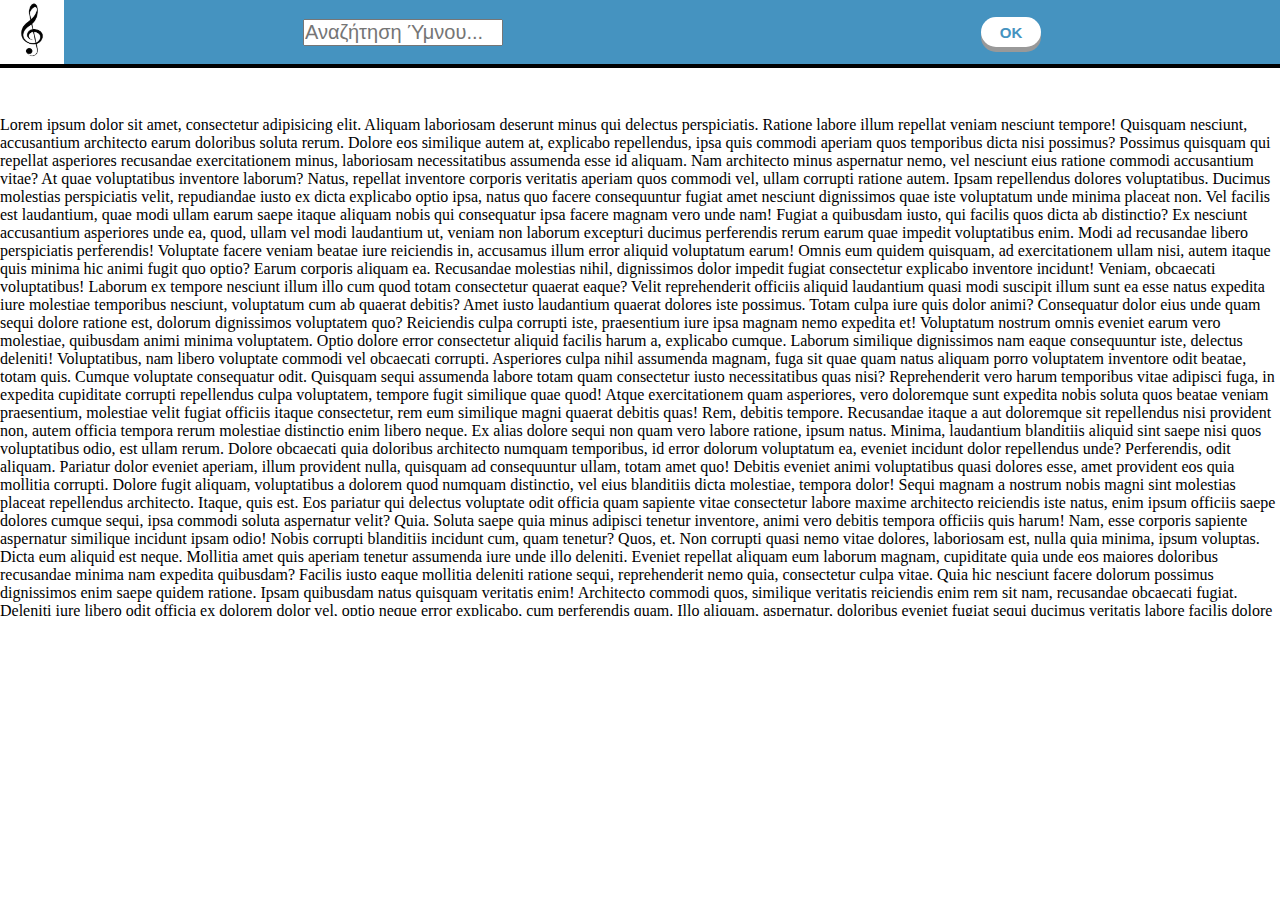
==== imnologio/index.html @ b775e33a "added imnologio folder (project)" ====
<!DOCTYPE html>
<html lang="en">
<head>
    <meta charset="UTF-8">
    <meta name="viewport" content="width=device-width, initial-scale=1.0">
    <meta http-equiv="X-UA-Compatible" content="ie=edge">
    <link rel="stylesheet" href="style.css">
    <title>Υμνολόγιο Νεολαίας</title>
</head>
<body>
    <header class="header-container">
        <a href="#" onclick="showContents()"><img src="img/solkey.png" alt="logo" class="header-img"></a>
        <input type="text" name="" id="" class="header-search"
        placeholder="Αναζήτηση Ύμνου...">
        <button id="sendReq" onclick='init();'>OK</button>
    </header>

    <div class="border"></div>

    <div class="content">Lorem ipsum dolor sit amet, consectetur adipisicing elit. Aliquam laboriosam deserunt minus qui delectus perspiciatis. Ratione labore illum repellat veniam nesciunt tempore! Quisquam nesciunt, accusantium architecto earum doloribus soluta rerum.
    Dolore eos similique autem at, explicabo repellendus, ipsa quis commodi aperiam quos temporibus dicta nisi possimus? Possimus quisquam qui repellat asperiores recusandae exercitationem minus, laboriosam necessitatibus assumenda esse id aliquam.
    Nam architecto minus aspernatur nemo, vel nesciunt eius ratione commodi accusantium vitae? At quae voluptatibus inventore laborum? Natus, repellat inventore corporis veritatis aperiam quos commodi vel, ullam corrupti ratione autem.
    Ipsam repellendus dolores voluptatibus. Ducimus molestias perspiciatis velit, repudiandae iusto ex dicta explicabo optio ipsa, natus quo facere consequuntur fugiat amet nesciunt dignissimos quae iste voluptatum unde minima placeat non.
    Vel facilis est laudantium, quae modi ullam earum saepe itaque aliquam nobis qui consequatur ipsa facere magnam vero unde nam! Fugiat a quibusdam iusto, qui facilis quos dicta ab distinctio?
    Ex nesciunt accusantium asperiores unde ea, quod, ullam vel modi laudantium ut, veniam non laborum excepturi ducimus perferendis rerum earum quae impedit voluptatibus enim. Modi ad recusandae libero perspiciatis perferendis!
    Voluptate facere veniam beatae iure reiciendis in, accusamus illum error aliquid voluptatum earum! Omnis eum quidem quisquam, ad exercitationem ullam nisi, autem itaque quis minima hic animi fugit quo optio?
    Earum corporis aliquam ea. Recusandae molestias nihil, dignissimos dolor impedit fugiat consectetur explicabo inventore incidunt! Veniam, obcaecati voluptatibus! Laborum ex tempore nesciunt illum illo cum quod totam consectetur quaerat eaque?
    Velit reprehenderit officiis aliquid laudantium quasi modi suscipit illum sunt ea esse natus expedita iure molestiae temporibus nesciunt, voluptatum cum ab quaerat debitis? Amet iusto laudantium quaerat dolores iste possimus.
    Totam culpa iure quis dolor animi? Consequatur dolor eius unde quam sequi dolore ratione est, dolorum dignissimos voluptatem quo? Reiciendis culpa corrupti iste, praesentium iure ipsa magnam nemo expedita et!
    Voluptatum nostrum omnis eveniet earum vero molestiae, quibusdam animi minima voluptatem. Optio dolore error consectetur aliquid facilis harum a, explicabo cumque. Laborum similique dignissimos nam eaque consequuntur iste, delectus deleniti!
    Voluptatibus, nam libero voluptate commodi vel obcaecati corrupti. Asperiores culpa nihil assumenda magnam, fuga sit quae quam natus aliquam porro voluptatem inventore odit beatae, totam quis. Cumque voluptate consequatur odit.
    Quisquam sequi assumenda labore totam quam consectetur iusto necessitatibus quas nisi? Reprehenderit vero harum temporibus vitae adipisci fuga, in expedita cupiditate corrupti repellendus culpa voluptatem, tempore fugit similique quae quod!
    Atque exercitationem quam asperiores, vero doloremque sunt expedita nobis soluta quos beatae veniam praesentium, molestiae velit fugiat officiis itaque consectetur, rem eum similique magni quaerat debitis quas! Rem, debitis tempore.
    Recusandae itaque a aut doloremque sit repellendus nisi provident non, autem officia tempora rerum molestiae distinctio enim libero neque. Ex alias dolore sequi non quam vero labore ratione, ipsum natus.
    Minima, laudantium blanditiis aliquid sint saepe nisi quos voluptatibus odio, est ullam rerum. Dolore obcaecati quia doloribus architecto numquam temporibus, id error dolorum voluptatum ea, eveniet incidunt dolor repellendus unde?
    Perferendis, odit aliquam. Pariatur dolor eveniet aperiam, illum provident nulla, quisquam ad consequuntur ullam, totam amet quo! Debitis eveniet animi voluptatibus quasi dolores esse, amet provident eos quia mollitia corrupti.
    Dolore fugit aliquam, voluptatibus a dolorem quod numquam distinctio, vel eius blanditiis dicta molestiae, tempora dolor! Sequi magnam a nostrum nobis magni sint molestias placeat repellendus architecto. Itaque, quis est.
    Eos pariatur qui delectus voluptate odit officia quam sapiente vitae consectetur labore maxime architecto reiciendis iste natus, enim ipsum officiis saepe dolores cumque sequi, ipsa commodi soluta aspernatur velit? Quia.
    Soluta saepe quia minus adipisci tenetur inventore, animi vero debitis tempora officiis quis harum! Nam, esse corporis sapiente aspernatur similique incidunt ipsam odio! Nobis corrupti blanditiis incidunt cum, quam tenetur?
    Quos, et. Non corrupti quasi nemo vitae dolores, laboriosam est, nulla quia minima, ipsum voluptas. Dicta eum aliquid est neque. Mollitia amet quis aperiam tenetur assumenda iure unde illo deleniti.
    Eveniet repellat aliquam eum laborum magnam, cupiditate quia unde eos maiores doloribus recusandae minima nam expedita quibusdam? Facilis iusto eaque mollitia deleniti ratione sequi, reprehenderit nemo quia, consectetur culpa vitae.
    Quia hic nesciunt facere dolorum possimus dignissimos enim saepe quidem ratione. Ipsam quibusdam natus quisquam veritatis enim! Architecto commodi quos, similique veritatis reiciendis enim rem sit nam, recusandae obcaecati fugiat.
    Deleniti iure libero odit officia ex dolorem dolor vel, optio neque error explicabo, cum perferendis quam. Illo aliquam, aspernatur, doloribus eveniet fugiat sequi ducimus veritatis labore facilis dolore libero magni.
    Vero molestias nesciunt voluptate? Distinctio asperiores unde eveniet, eum maxime, neque vero maiores sunt porro accusantium modi laudantium magni libero earum pariatur, dolorem enim. Dicta, aperiam. Odit incidunt eaque eos.
    Cumque iste assumenda delectus officiis laboriosam ipsum ea voluptatem officia, ratione modi facere reiciendis esse. Voluptate commodi, aliquam cupiditate, nihil nulla dolor voluptatibus, dolorum provident sed consectetur illo quam labore?
    Molestias tempora, esse sunt enim ea quis assumenda perspiciatis exercitationem sapiente minus ipsum vero harum voluptatum fugit voluptas voluptate adipisci dolorum nihil ad perferendis tempore sed modi. Ad, fuga illo?
    Maxime odio rerum accusantium explicabo rem obcaecati dolores consectetur ipsa, eius vel, possimus eligendi temporibus similique ducimus ex veniam, accusamus cumque aliquam aspernatur! Eligendi nam, quod autem temporibus minima nesciunt.
    Recusandae dolorum deserunt excepturi iusto rem unde fuga, voluptate est atque asperiores! Minima facilis sint placeat voluptatum voluptatem, voluptate ab commodi magni amet rerum corporis omnis exercitationem illum maiores consectetur.
    Quae nihil nulla rerum, mollitia tenetur ratione corporis iusto eveniet eum, consectetur fuga tempora sequi, quod eaque laborum cupiditate voluptatibus optio impedit eligendi! Dicta nisi ullam molestiae nostrum? Pariatur, quae!
    Quod, magnam, soluta facilis velit repellendus aperiam in, similique iste ipsum amet ut hic tenetur consectetur omnis fugiat sunt quam! Architecto dolores cupiditate voluptate reprehenderit saepe. Non dolorum iste provident.
    Accusantium rerum alias illum laudantium! Ipsam id consequatur provident obcaecati architecto tempore, temporibus aliquid possimus laudantium doloremque eos omnis aspernatur, saepe enim natus totam reprehenderit, quo doloribus quas deleniti earum.
    Autem vel eveniet blanditiis cumque qui! Temporibus dolorum sit nostrum dicta pariatur consequuntur aliquam inventore numquam voluptate fugiat. Voluptatem aliquid dolorem similique perspiciatis praesentium ipsum quod commodi aliquam amet dolor.
    Perferendis nostrum quas non nihil quos ea maiores reprehenderit, vitae atque placeat est laudantium distinctio ex dolore quisquam voluptatum nam necessitatibus! Rerum necessitatibus reiciendis sapiente quas accusamus officia mollitia quaerat.
    Minima dignissimos id magnam sit molestias, atque neque dolores debitis quas, odio, ducimus at numquam fugiat. Ipsa itaque, architecto quasi, maxime sapiente iusto, ullam numquam incidunt nostrum ipsam nihil animi.
    Architecto cum nobis provident debitis molestias nam itaque quisquam dolorum odit illo animi facere veritatis sit facilis, mollitia illum quae laboriosam nisi sunt obcaecati molestiae sequi, hic ipsa! Consectetur, dignissimos.
    Quasi vero impedit libero sit maxime magni laudantium? Architecto, dolores debitis. Numquam laborum quis illum cupiditate quia? Similique voluptatum vitae corrupti blanditiis deleniti, ipsum aut doloribus porro, recusandae nulla cum!
    Autem nihil illum, recusandae voluptas odio perferendis tempore laboriosam debitis modi, adipisci deleniti! Quod sed illo ratione a temporibus quia molestiae doloremque cupiditate, quo eius possimus expedita, quas cumque repudiandae.
    Aperiam neque possimus tenetur nostrum unde cupiditate placeat. Error, exercitationem minus! Consequatur amet quae nostrum reiciendis, maxime voluptatum explicabo dolorem dolores exercitationem officiis sit nemo consectetur. Earum eaque eos praesentium.
    Quia exercitationem quisquam obcaecati? Dolorum corporis corrupti doloremque mollitia similique molestias, quaerat tempora voluptatem. Quos, tempora dignissimos similique dolore architecto minus consectetur quibusdam ullam perspiciatis error saepe eaque maiores ad.
    Voluptatibus corrupti dicta eius pariatur fugit soluta voluptas quis asperiores hic reprehenderit quam dignissimos nostrum excepturi nobis voluptatem quaerat doloremque, magni sequi eveniet cum facere, impedit dolores repellat veniam! Similique.
    Amet, dolor? Fuga, dolore, minima doloribus itaque in suscipit pariatur, eum tenetur dolor mollitia asperiores labore architecto. Eum nemo est voluptatibus fugiat debitis libero assumenda delectus dolor! Odit, ipsum praesentium?
    Quae dolore quo nulla dicta nihil temporibus nam dolor voluptatem at necessitatibus harum maiores iure enim ea laborum nisi sed incidunt, sunt atque blanditiis! Esse beatae nostrum iure illo alias.
    Omnis totam ipsum, cum, ipsam voluptatibus eveniet est veniam eius quam nisi quos dolore. Quasi natus obcaecati repellat. Iusto rem itaque, perspiciatis esse velit culpa reprehenderit eligendi assumenda minima rerum.
    Doloribus aut unde aliquam voluptatem corporis voluptas magnam esse deserunt earum quas reprehenderit consequatur, nesciunt asperiores, dolorem in tempora labore? Odio officia cumque inventore nisi consectetur voluptatibus doloremque dolores. Aperiam?
    Saepe nesciunt quo ratione. Dolor, voluptatem quos labore quidem ut molestiae perferendis? Quasi cumque culpa recusandae itaque vitae voluptatibus odit, amet velit magnam inventore quis commodi voluptate maiores, natus necessitatibus?
    Optio asperiores ex magnam. Rerum animi odit facilis dolorem officiis suscipit iure hic doloremque, aspernatur, commodi ipsam adipisci assumenda quos, reiciendis consequuntur delectus! Consectetur sequi velit quidem voluptas optio pariatur?
    Adipisci, dolores natus! Temporibus minus tenetur voluptatibus. Dolore veritatis porro inventore, autem possimus dolores tempore, exercitationem quasi enim voluptatum soluta? Enim veritatis omnis ratione nesciunt mollitia quia fugiat alias quisquam?
    Reprehenderit vitae eveniet officiis tempora? Placeat nulla illum sint, deleniti ipsum vitae consequuntur distinctio nesciunt reiciendis quaerat dolorum quos quasi repudiandae quisquam labore illo non, voluptas quibusdam incidunt odit optio!
    Ullam dolores aut eius natus odio iure nesciunt saepe quas blanditiis maxime, assumenda minima, animi incidunt dolorum deserunt ipsa sequi. Asperiores ipsum laborum ad labore numquam deleniti, soluta quis tempore.
    Amet cupiditate asperiores quibusdam eveniet architecto, error inventore. Ad labore impedit id nihil itaque, possimus, maiores a ullam corrupti pariatur ut quia placeat consectetur numquam soluta, repudiandae sunt earum accusantium?
    Accusamus veniam sint exercitationem possimus itaque rerum maiores, temporibus recusandae eius aspernatur provident, deserunt illum nihil ducimus. Nobis velit accusantium voluptatum alias nisi consectetur ea, minima ipsum ipsam, sapiente numquam.
    Ullam consectetur rerum et eligendi id aut quis, aliquam atque ea provident voluptates possimus, sint pariatur repellendus laboriosam illo rem consequatur veritatis aliquid dolore repudiandae voluptas ipsam quos eos? Et.
    Voluptatum est reiciendis aspernatur accusamus, quidem laudantium adipisci numquam molestias aut. Quisquam veniam hic vitae veritatis velit natus quo voluptatum dolor non, distinctio incidunt aliquam vero exercitationem commodi cupiditate delectus.
    Architecto nostrum quos fuga ipsa dignissimos beatae magni minus magnam repellendus doloremque reprehenderit, temporibus, officia expedita sapiente esse ipsam autem, laudantium laborum sed! Exercitationem totam, adipisci id natus ullam asperiores!
    Animi a sunt hic, eveniet asperiores modi sint, accusantium velit minus, sit id ea vel officia illo? Delectus veniam nihil voluptatem nisi perspiciatis corrupti in maiores totam molestiae! Atque, culpa?
    Error, est labore? Pariatur dolorum vero deleniti, quaerat quasi quidem facere, magnam obcaecati consectetur enim harum nisi eveniet alias qui tempora vitae expedita! Inventore quia magni iure veniam debitis sit!
    Suscipit quae reprehenderit facere excepturi enim consequatur obcaecati quasi, sit beatae corrupti unde natus a, temporibus eaque sapiente modi ut blanditiis deserunt, autem et consequuntur magnam? Facilis, illo. Velit, cumque?
    Eum odio maiores voluptatem ipsam aspernatur vitae qui numquam voluptates pariatur nostrum ratione minus, iusto eos possimus nihil facere exercitationem officiis soluta tempora cum earum assumenda quam, expedita sunt? Eum?
    Mollitia laborum molestiae nam iusto eos a laudantium corporis quos doloremque ex blanditiis minus quo doloribus, nihil in laboriosam reprehenderit necessitatibus est. Sint modi illo maiores nulla, quis voluptates aliquid.
    Perspiciatis impedit placeat, reprehenderit porro, perferendis sit delectus a voluptatem asperiores debitis harum. Quos a laudantium, atque error provident officiis modi consectetur reiciendis nobis, nisi eos, quam quis natus recusandae.
    Ad quam ratione cumque obcaecati quo officiis, quis unde totam voluptatum rem facilis aliquid nesciunt, aut beatae ducimus minus quod omnis. Dolorum possimus atque quod. Quae ab possimus doloribus vitae?
    Atque aliquam eligendi alias tenetur neque excepturi consequatur sapiente. Dolorum voluptatibus corporis quos molestiae, expedita doloremque quis mollitia, aliquam vitae ducimus neque repellendus in, alias enim quia rerum consequatur! Quas?
    Repudiandae quasi aperiam possimus porro magnam aliquid suscipit temporibus dicta alias eius dolorum maiores consequuntur rerum ipsa sint totam vitae, iusto tempora eligendi. Temporibus vitae sed consequatur, non doloremque omnis?
    Eum ipsum, officia, suscipit magni itaque accusamus distinctio soluta dolore provident nesciunt incidunt aut odio ex! Impedit ex quia omnis aliquam, similique magni fugiat sapiente eaque veniam exercitationem minus inventore!
    Iusto, non in. In officiis fugiat quia dicta laborum, nisi, delectus explicabo unde rem non laboriosam, at consequuntur quo facilis sequi iste nostrum velit praesentium! Corrupti voluptate quos repellat quam?
    Officia quaerat culpa enim id ullam iusto itaque, labore accusamus nisi dicta voluptas alias, illum a, deserunt voluptate provident incidunt tempore eligendi qui reiciendis! Voluptates deserunt commodi odio cupiditate debitis!
    Perspiciatis optio nisi autem quo, animi excepturi? Similique laboriosam velit, aperiam soluta deserunt dolores. Sit incidunt minima minus asperiores, at sequi maxime, non mollitia repudiandae optio quisquam, reprehenderit molestias accusantium.
    Impedit provident eum quia aspernatur laudantium officia? Tempore ad ex voluptas ratione mollitia, quae placeat et, minima aut cupiditate distinctio, consequuntur nam id inventore perferendis dolor voluptates necessitatibus ab repellendus.
    Obcaecati nostrum quasi recusandae, dolorum vel sequi autem neque hic. Omnis excepturi officia impedit, voluptate illo dolores? Ea enim, vero cum dolorem, libero nesciunt quam dicta fugiat ratione, reprehenderit minus.
    Maiores sapiente ducimus, dolorem perspiciatis magnam itaque! Iusto alias provident sequi dolor. Laborum et commodi, corporis tempore sint odio expedita animi, cupiditate nesciunt officia id temporibus. Asperiores, fuga? Non, deserunt!
    Nihil, nesciunt! Consectetur repellat eaque, temporibus corrupti numquam nulla deleniti tempore cum reprehenderit aliquid necessitatibus illo est dignissimos in hic! Eum tempore nostrum doloremque molestiae, delectus possimus. Nesciunt, quod sunt!
    Ea quidem quisquam officiis nisi fugit doloribus provident cumque temporibus cum optio odit excepturi aspernatur, iste, aliquid neque. Libero iure in a placeat voluptate reprehenderit necessitatibus eveniet sint? Optio, quas!
    Quidem amet dicta temporibus ad facere iure laboriosam accusantium. Obcaecati delectus officia soluta ducimus eos sapiente laboriosam distinctio necessitatibus nulla beatae eligendi ab totam, ipsam doloremque? Tempora cumque sed suscipit.
    Modi eaque distinctio repudiandae magni quaerat animi. Qui a ad libero architecto unde praesentium inventore porro quod, officia cupiditate labore blanditiis consequatur laborum illum temporibus distinctio, similique deserunt perferendis veritatis!
    Vitae eius voluptatem alias neque illum. Minus hic aliquid alias, veniam voluptatum fugiat tempora eaque suscipit cupiditate, dolor repellendus voluptate, in eveniet accusantium laboriosam tempore unde rem praesentium quaerat quod!
    Eligendi beatae cumque nemo magnam, dolorum ex! Quam est impedit suscipit, doloremque mollitia sit inventore repellendus enim corrupti facere, saepe delectus reprehenderit odio? Aperiam laboriosam cum qui nam ipsum minima!
    Cumque, ullam tempora! Sapiente quisquam quas tenetur molestiae provident pariatur sed maiores corporis esse. Odio expedita corrupti, architecto ut nam ipsa unde tempore, nihil excepturi commodi mollitia quidem aut fugiat.
    Consequatur quam aut quis perferendis quasi voluptate autem, adipisci in commodi, quia, modi sequi debitis delectus fugiat quod facere voluptatum tempora soluta explicabo eligendi distinctio doloribus unde suscipit. Maxime, nemo!
    Dolores eum eaque ex consequuntur quae consequatur nesciunt ipsam mollitia aliquid earum sunt nam unde, laboriosam ullam distinctio, possimus beatae tempora cum quisquam sint culpa velit iure? Obcaecati, deserunt fugiat.
    Quae autem doloremque quibusdam. Saepe, alias fugit voluptates facere quia quo ex minus magnam? Reprehenderit illo aut quis, vel consectetur sed dolorem et quia suscipit quos beatae culpa voluptatum necessitatibus!
    Ab similique in aperiam laborum itaque nesciunt exercitationem odit fugit nobis doloremque provident aliquid temporibus reprehenderit quis perspiciatis, ex aspernatur alias soluta, illum non labore eligendi saepe. Blanditiis, amet fugiat!
    Modi consequuntur accusantium beatae cumque placeat? Illum, quibusdam fuga veniam numquam placeat cum maiores harum id delectus culpa doloremque ab autem adipisci impedit nesciunt. Nisi impedit autem tempore quas nihil.
    Neque obcaecati porro voluptatem repudiandae ducimus! Iusto, odio. Provident hic ullam quasi voluptas temporibus eum, repudiandae corrupti minus molestias aperiam qui accusamus quas officia. Cumque labore nihil reiciendis animi illum.
    Quisquam fuga assumenda commodi labore non impedit voluptatibus sint, et saepe corrupti harum consequuntur magnam aspernatur vel debitis aliquam ratione sed soluta. Quod neque numquam earum perferendis! Adipisci, fuga totam!
    Voluptates expedita nesciunt possimus iste dolor incidunt? Cupiditate quaerat odit error exercitationem et, tempore ex necessitatibus suscipit ducimus! Mollitia molestiae non officiis possimus sunt voluptatem alias ab. Dicta, praesentium sint?
    A doloremque veniam ipsa necessitatibus aliquid illo omnis totam inventore cupiditate ea. Ipsa aspernatur sed quae pariatur assumenda neque maxime iusto tempore, dolore inventore, delectus reiciendis, ab enim tempora nam.
    Quibusdam dignissimos optio odit, voluptatum molestias laborum odio excepturi doloribus consequuntur cumque? Obcaecati sunt temporibus, sint quisquam debitis odit aliquam, facere similique mollitia, doloribus aliquid enim dolor tenetur ea cum.
    Similique culpa possimus voluptas totam praesentium qui sequi est reprehenderit! Non corporis dolorem unde iure, quae aut? Exercitationem quos error, adipisci, ex qui obcaecati ullam consequuntur quo odio hic nesciunt!
    Voluptatibus assumenda obcaecati culpa, ut quod perferendis explicabo quibusdam rerum laborum, vero et natus at architecto ipsam sunt maxime nesciunt. Exercitationem ad atque praesentium quisquam magni earum numquam aut laborum.
    Iste et laborum exercitationem quaerat fugit sed velit aut placeat amet ipsum, explicabo obcaecati quod qui vitae provident odio laboriosam quibusdam voluptatum soluta, dolorem, fuga eveniet cumque aliquid ipsa? Quisquam.
    Animi accusantium sunt laudantium sint aliquam obcaecati maxime officia nihil. Exercitationem sit incidunt voluptatem, magnam consectetur eligendi quos repellat totam possimus expedita omnis neque ab unde reprehenderit ad ducimus quisquam.
    Et possimus magnam tenetur quibusdam saepe ipsa atque harum optio veritatis beatae facilis obcaecati vel omnis, commodi voluptatum consectetur, nemo magni dolores quisquam sunt impedit nam illo nulla unde. Eos.
    Itaque veritatis earum in doloremque ut, doloribus natus exercitationem iste ea velit alias quae quod repellendus aliquam, perspiciatis voluptatem! Illum error pariatur earum deserunt? Nostrum quidem non dolore tempora quae.
    Accusamus eum odio pariatur, consequuntur beatae quos ducimus sint perspiciatis minus, mollitia consequatur, numquam molestias dolorum nisi veniam ad quo ipsa temporibus reiciendis. Pariatur perspiciatis sunt officia accusamus, reiciendis vel.
    Ipsa impedit quis aperiam quasi delectus deserunt ut necessitatibus laudantium nobis dignissimos distinctio saepe, doloribus officiis beatae mollitia omnis maiores sapiente magni repudiandae sit natus repellat at eum laboriosam? Quidem?
    Unde culpa beatae, recusandae sed assumenda porro quibusdam maiores harum dicta provident nulla expedita rerum dolorum, eum labore. Voluptate, tempore sit alias dolore explicabo beatae voluptates ad fuga iusto deleniti.
    Ex, quis debitis illo cupiditate nostrum perferendis aliquam labore iusto fugiat, iure aliquid consectetur commodi repudiandae magni architecto laudantium eum quisquam dolore minus dignissimos similique suscipit dolorem! Facilis, illum eligendi.
    Consequuntur qui saepe molestiae ipsam nesciunt officia ad, possimus suscipit! Quas sequi dignissimos dolor pariatur laboriosam! Laborum eligendi fugiat vel sit architecto voluptates ullam optio soluta voluptatibus. Cupiditate, fugiat sunt.
    Inventore nam corporis explicabo! Nihil vitae alias omnis cumque dolores quae, deserunt veritatis atque nesciunt nemo esse blanditiis corrupti dolor harum, quis quisquam sit error optio velit eum neque non?</div>
</body>
<script src="main.js"></script>
</html>
---- imnologio/style.css ----
@import url('https://fonts.googleapis.com/css?family=Staatliches&display=swap');

*{
    box-sizing: border-box;
    padding: 0;
    margin: 0;
}

a{
    user-select: none;
    -webkit-tap-highlight-color: transparent; /*for chrome android tap*/ 
}

.header-container{
    display: flex;
    justify-content: flex-start;
    height: 4em;
    background-color: #4593c0;
}

.header-img{
    width: 4em;
    height: 100%;
}

.header-img img{
    height: 100%;
}

.header-img:active{
    transform: scale(1.3,1.3);
}

.header-search{
    margin: auto;
    width: 10em;
    font-size: 20px;
    outline: none;
}

.content{
    height:500px;
    overflow-y: scroll;
    margin-top: 3em;
    display: flex;
    flex-direction: column;
}

.hymn-button{
    padding: 1em;
    margin: 10px;
    color: white;
    background-color: #8fbbd4;
    text-align: start;
    font-size: 1.5em;
    font-family: 'Gill Sans', 'Gill Sans MT', Calibri, 'Trebuchet MS', sans-serif;
    outline: none;
}

.border{
    border: solid black 2px;
    /* margin-top: 2px; */
}

#sendReq{
    height: 30px;
    width: 4em;
    margin: auto;
    border: none;
    background-color: white;
    color: #4593c0;
    border-radius: 50px;
    box-shadow: 0 5px #999;
    outline: none;
    font-size: 15px;
    font-weight: 700;
}

#sendReq:active{
    transform: translateY(2px);
}
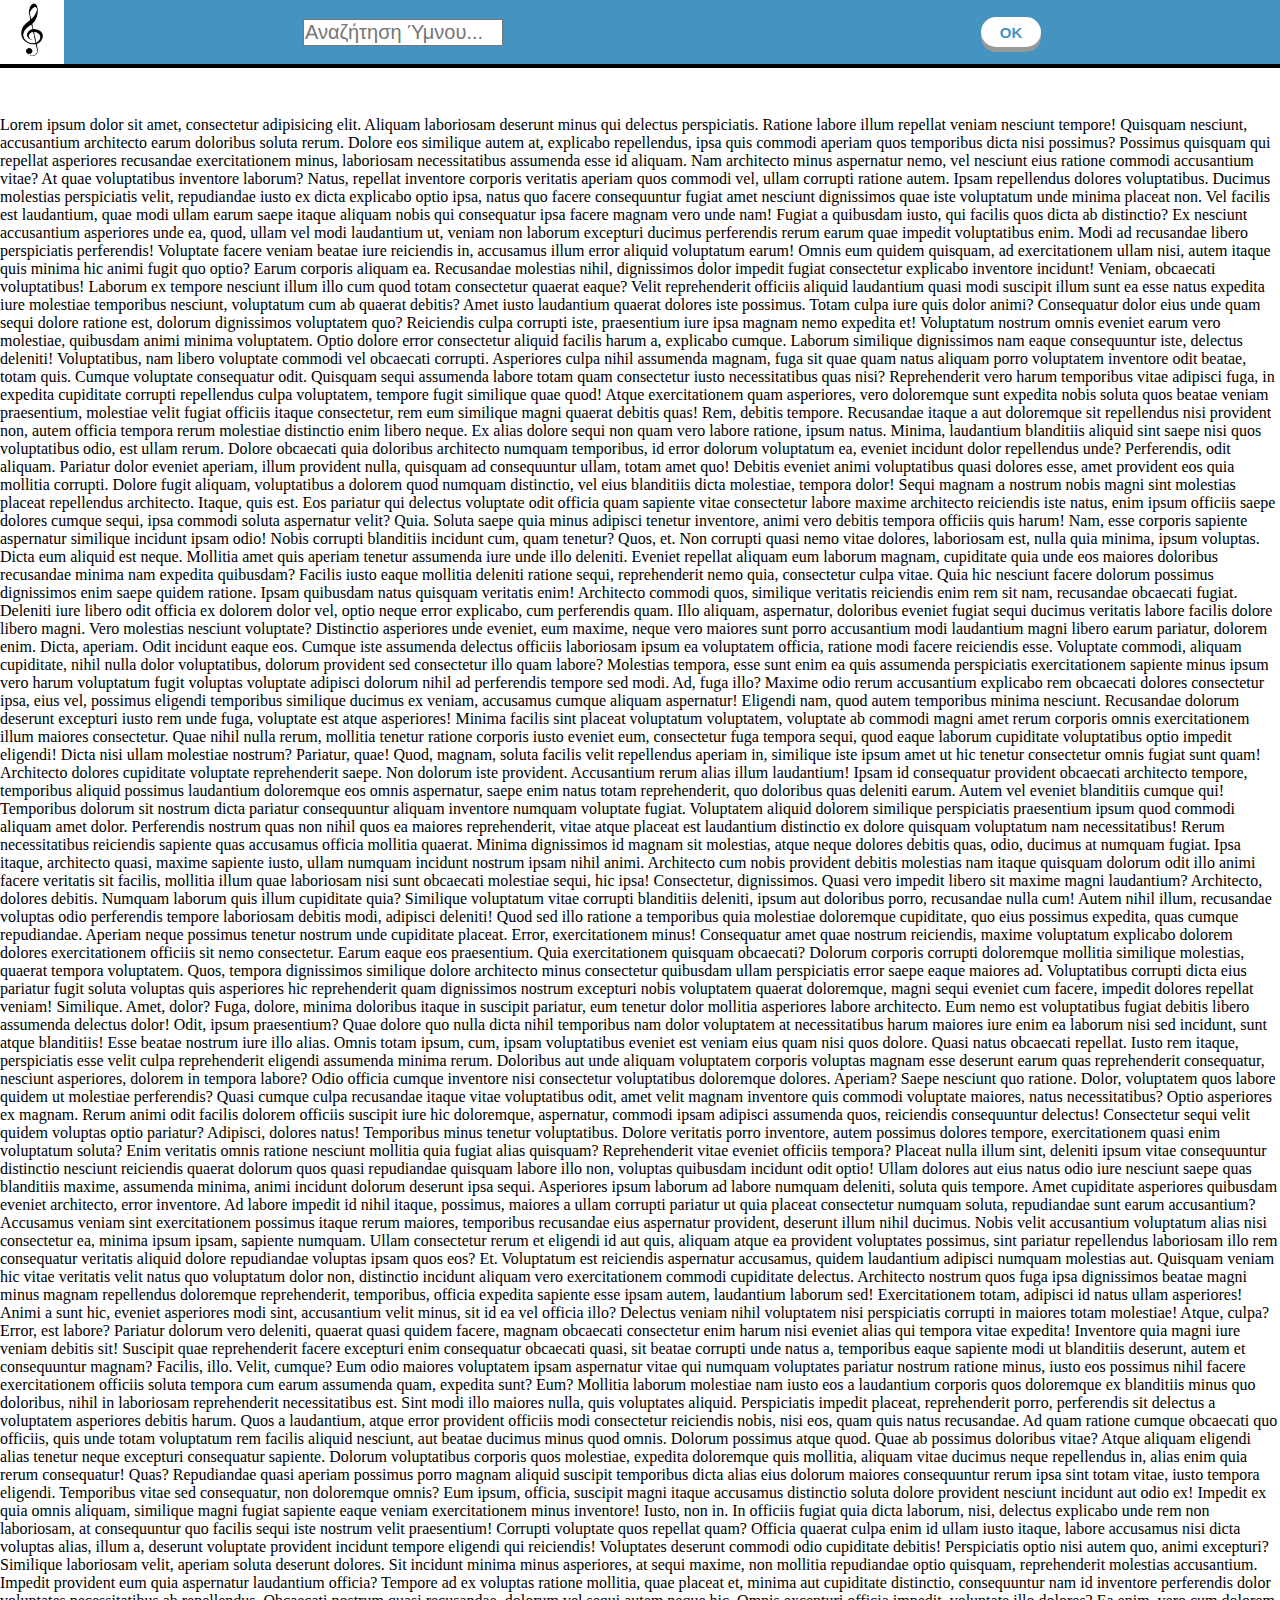
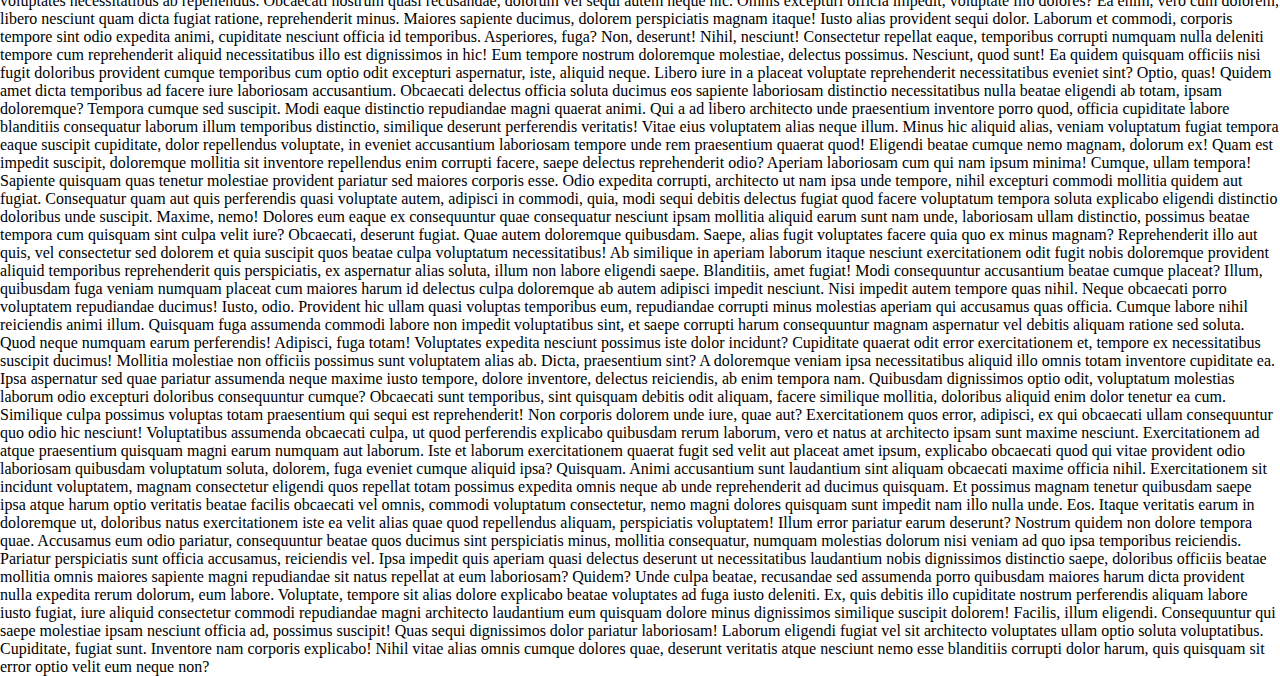
==== commit 6bd799fa: "added regex search - need to clean main.js code asap" ====
--- a/imnologio/index.html
+++ b/imnologio/index.html
@@ -12,7 +12,7 @@
         <a href="#" onclick="showContents()"><img src="img/solkey.png" alt="logo" class="header-img"></a>
         <input type="text" name="" id="" class="header-search"
         placeholder="Αναζήτηση Ύμνου...">
-        <button id="sendReq" onclick='init();'>OK</button>
+        <button id="sendReq" onclick='search();'>OK</button>
     </header>
 
     <div class="border"></div>
--- a/imnologio/style.css
+++ b/imnologio/style.css
@@ -39,8 +39,10 @@
 }
 
 .content{
+    /*
     height:500px;
     overflow-y: scroll;
+    */
     margin-top: 3em;
     display: flex;
     flex-direction: column;
@@ -78,4 +80,4 @@
 
 #sendReq:active{
     transform: translateY(2px);
-}+}
